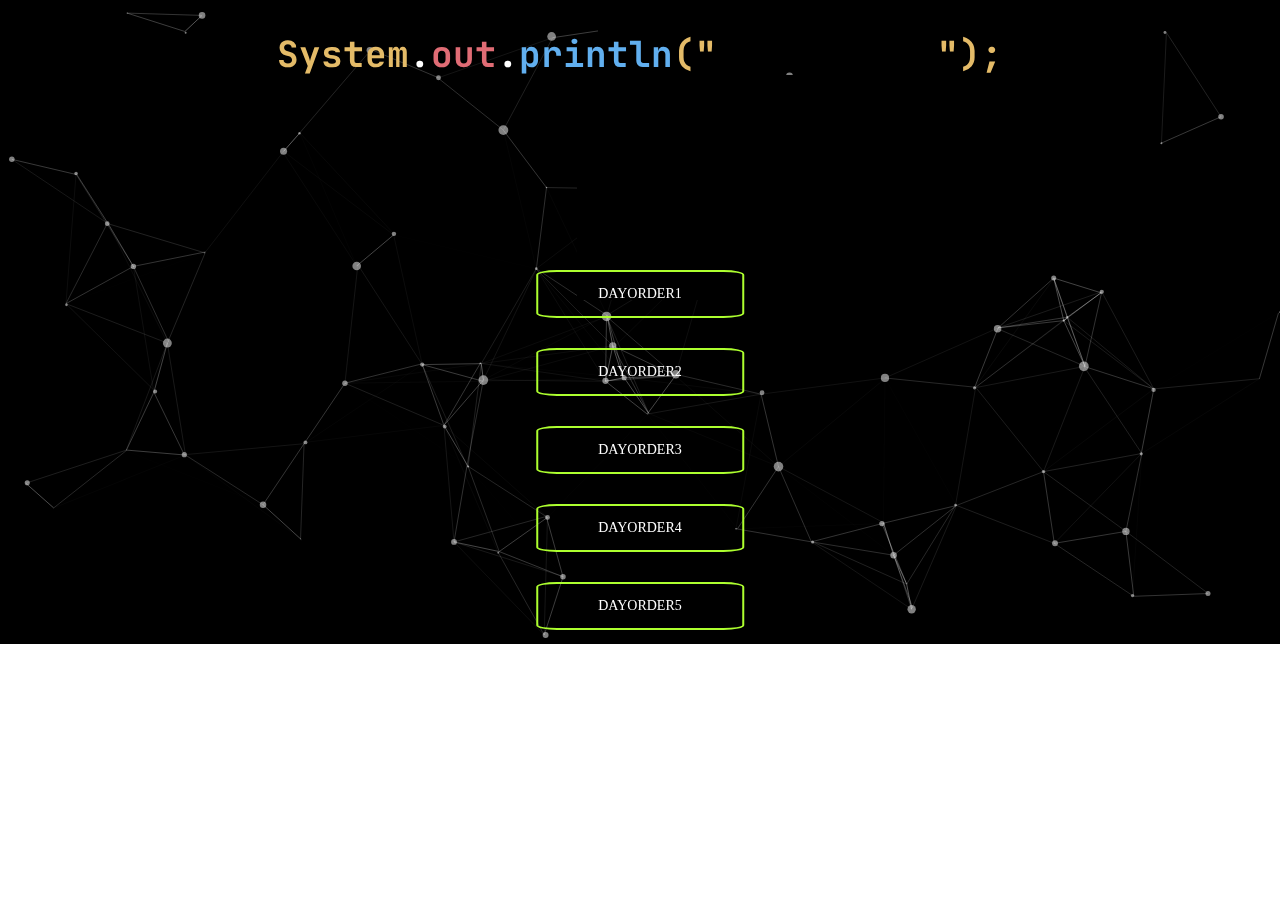
==== index.html @ 6bf52c1e "Add files via upload" ====
<!DOCTYPE html>
<html lang="en">
<head>
    <link rel="stylesheet" href="style.css">
    <meta charset="UTF-8">
    <meta name="viewport" content="width=device-width, initial-scale=1.0">
    <meta name="viewport" content="width=device-width, initial-scale=1">

    <title>Class Timetable</title>
</head>
<body>
    

 <div class="xyz">
<h1>System<span style="color:white;">.<span style="color:#e06c75;">out</span>.</span><span style="color:#61afef;">println</span>("</h1>
<div class="string">
  <h1 class="greeting en">Hello Guys</h1>
  <h1 class="greeting es">Timetable</h1>
  <h1 class="greeting de">ECE F-SEC</h1>
  <h1 class="greeting it">THANKYOU</h1>  
</div>
<h1 class="closure">");</h1>

</div>



<div id="particles-js">

















    <div class="middle">
        

        <a href="#" class="btn btn1" onclick="openDay('dayorder1.html')">DAYORDER1</a>
        <a href="#" class="btn btn2" onclick="openDay('dayorder2.html')">DAYORDER2</a>
        <a href="#" class="btn btn3" onclick="openDay('dayorder3.html')">DAYORDER3</a>
        <a href="#" class="btn btn4" onclick="openDay('dayorder4.html')">DAYORDER4</a>
        <a href="#" class="btn btn5" onclick="openDay('dayorder5.html')">DAYORDER5</a>
    </div>
    

</div>
    <script type="text/javascript" src="particles.js"></script>
    <script type="text/javascript" src="app.js"></script>




    

    <script>
        function openDay(dayUrl) {
            // Open the specified day URL in a new tab
            window.open(dayUrl, '_blank');
        }
    </script>
</body>
</html>
---- style.css ----
@import url('https://fonts.googleapis.com/css2?family=JetBrains+Mono:wght@100;500&display=swap');

* {
  margin: 0;
  padding: 0;
 
}
.body{
  margin: 0;
 
 

}
#particles-js{
  height: 100%;
  width: 100%;
 

  background:black;
}


.xyz {
  
    margin: 0;
    padding: 0;
    font-size: 2vmin;
    font-family: JetBrains Mono, monospace;
    height: 100vh;
    width: 100vw;
    margin-top:30px;
    display: flex;
    justify-content: center;
    align-items: top; /* Change 'top' to 'center' */
    color: #e4bb68;
    position: fixed;
    top: 0; /* Set top to 0 */
    left: 0;
  }
  
  

.string {
  display: flex;
  flex-direction: column;
  text-align: top;
  animation: move 10s infinite;
}

.greeting {
  position: relative;
  top: 8.6vmin;
  animation: white-out 10s infinite;
}

.closure::after {
  content: '';
  position: absolute;
  height: 25vmin;
  width: 40vmin;
  background: black;
  transform: translate(-45vmin, -24.5vmin);
}

.closure::before {
  content: '';
  position: absolute;
  height: 25vmin;
  width: 40vmin;
  background:black;
  transform: translate(-40vmin, 5vmin);
}

.en {
  color: #fa8231;
}

.es {
  color: white;
}

.de {
  color: #c678dd;
}

.it {
  color: #a9b0bd;
}

@keyframes move {
  25% {
    transform: translatey(-8vmin);
    opacity: 1;
  }
  50% {
    transform: translatey(-16vmin);
  }
  75% {
    transform: translatey(-24vmin);
  }
}





.middle {
    position: absolute;
    top: 50%;
    left: 50%;
    transform: translate(-50%, -50%);
}

.btn {
    position: relative;
    display: block;
    color: white;
    font-size: 14px;
    font-family: Montserrat;
    text-decoration: none;
    margin: 30px 0;
    border: 2px solid greenyellow;
    padding: 14px 60px;
    text-transform: uppercase;
    overflow: hidden;
    transition: 1s all ease;
    border-radius: 10%; /* Make it round */
}


.btn:before {
    background:greenyellow;
    content: "";
    position: absolute;
    top: 50%;
    left: 50%;
    transform: translate(-50%, -50%);
    z-index: -1;
    transition: all 0.6s ease;
}

.btn1::before {
    width: 0;
    height: 100%;
}

.btn1:hover::before {
    width: 100%;
}

.btn2::before {
    width: 100%;
    height: 0%;
}

.btn2:hover::before {
    height: 100%;
}


.btn3::before {
    width: 100%;
    height: 0%;
    transform:translate(-50%,50%) rotate(45deg);
}

.btn3:hover::before {
    height: 380%;
}


.btn4::before {
    width: 100%;
    height: 0%;
    transform:translate(-50%,50%) rotate(-45deg);
}

.btn4:hover::before {
    height: 380%;
}


.btn5::before {
    width: 0;
    height: 100%;
}

.btn5:hover::before {
    width: 100%;
}
















@media only screen and (max-width: 600px) {
  #particles-js {
    height: 100vh; /* Set the height to full viewport height */
    width: 100%;  /* Set the width to full viewport width */
  }
}
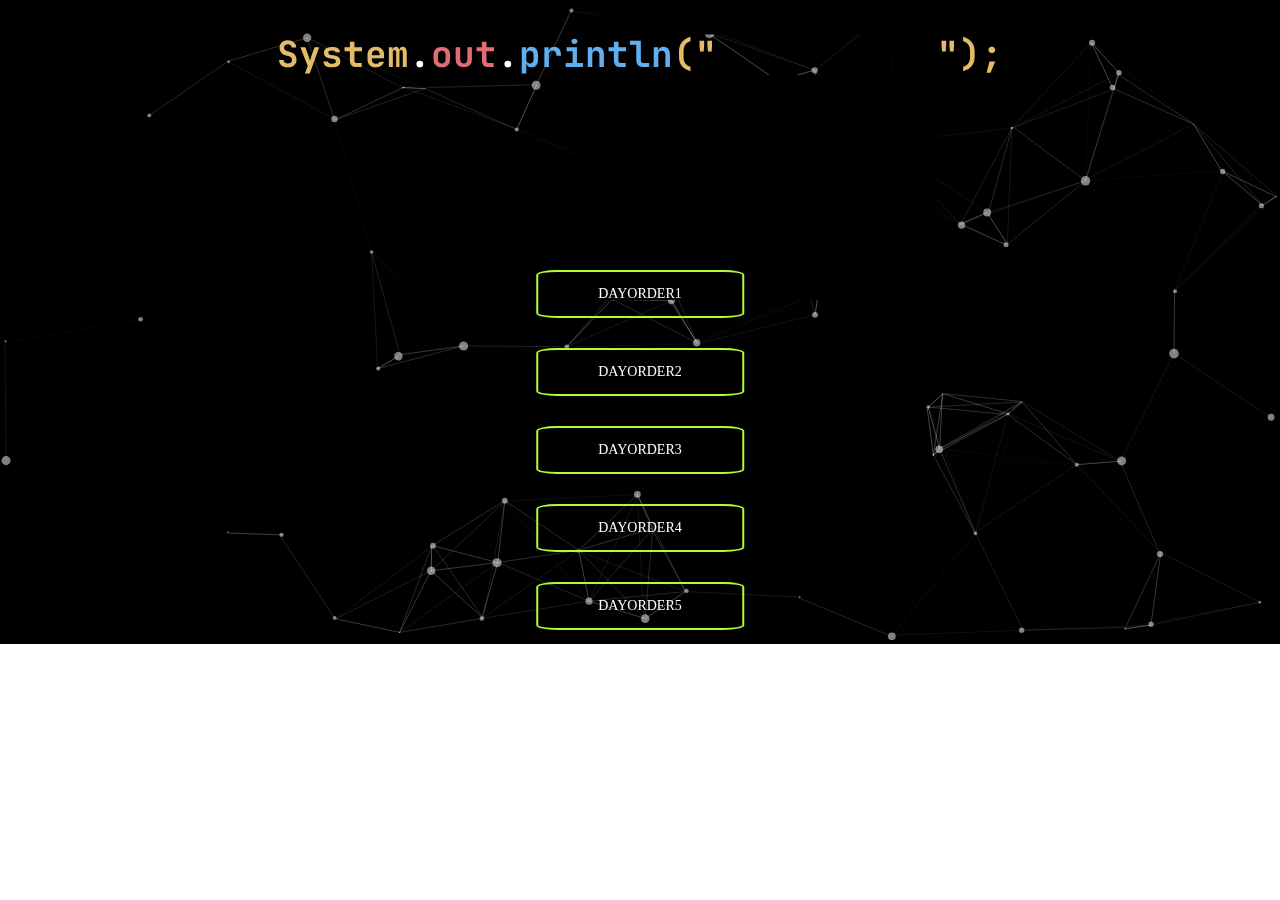
==== commit efcbc966: "Update index.html" ====
--- a/index.html
+++ b/index.html
@@ -9,7 +9,7 @@
     <title>Class Timetable</title>
 </head>
 <body>
-    
+    <div id="particles-js">
 
  <div class="xyz">
 <h1>System<span style="color:white;">.<span style="color:#e06c75;">out</span>.</span><span style="color:#61afef;">println</span>("</h1>
@@ -25,7 +25,7 @@
 
 
 
-<div id="particles-js">
+
 
 
 
